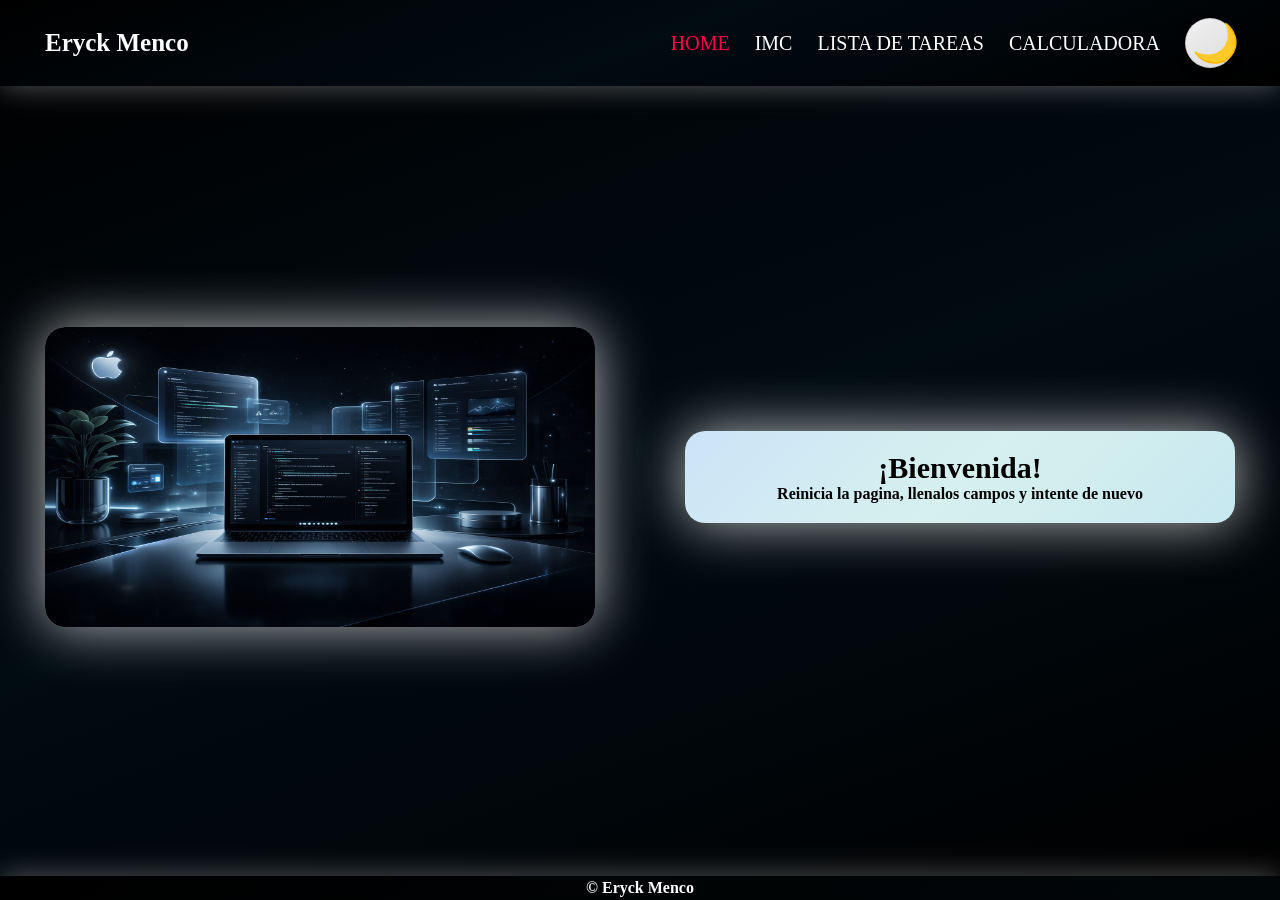
==== index.html @ 55e05a1a "Ultimo detalle html" ====
<!DOCTYPE html>
<html lang="es">
<head>
<meta charset="UTF-8">
<meta name="viewport" content="width=device-width, initial-scale=1.0">
<link rel="icon" href="./favicon/favicon.ico" type="image/png">
<link rel="stylesheet" href="./css/styles.css">
<script src="./Js/modoOscuro.js" defer></script>
<title>¡Bienvenidos!</title>
</head>
<body class="oscuro">
    <nav class="cont_nav">
        <a href="./index.html" id="logo" >Eryck Menco</a>
        <ul class="nav-left">
            <li><a class="active" href="./index.html">HOME</a></li>
            <li><a href="./imc.html">IMC</a></li>
            <li><a href="./listaDetareas.html">LISTA DE TAREAS</a></li>
            <li><a href="./calculadora.html">CALCULADORA</a></li>
            <li><button class="btn-tema" onclick="cambiarTema()" >🌙</button></li>
        </ul> 
    </nav>
    <div class="principal">
        <div class="conIndexImg">
            <img src="./img/Img2.png" alt="Imagen de portada index">
        </div>
        <div class="contenedor">
            <h1>¡Bienvenida!</h1>
            <p id="resultado"></p>
        </div>
    </div>
    <footer>
        <p>© Eryck Menco</p>
    </footer>
    <script src="./Js/saludos.js"></script>
</body>
</html>
---- css/styles.css ----
/* Pagina principal */
* {
    margin: 0;
    box-sizing: border-box;
    font-family: fantasy;
    transition: all 0.5s ease;
}
body {
  margin: 0;
  padding: 0;
  background: linear-gradient(135deg, #cce4f8, #d6f0ee, #c8e8f0);
  overflow-x: hidden;
  height: 100vh;
  display: flex;
  flex-direction: column;
}

/* Nav */
.cont_nav {
  background: linear-gradient(135deg, #d6f0ee, #c8e8f0, #cce4f8);
  box-shadow: 0 0 30px 0 rgba(235, 235, 235, 0.381); 
  padding: 18px 45px;
  display: flex;
  justify-content: space-between;
  align-items: center;
  z-index: 9999;
}

#logo {
  color: rgb(0, 0, 0);
  font-size: 25px;
  font-weight: bold;
  text-decoration: none;
}

.nav-left {
  align-items: center;
  list-style: none;
  display: flex;
  gap: 25px;
  padding: 0;
  margin: 0;
}

.nav-left a {
  font-size: 20px;
  text-decoration: none;
  color: #000000;
}

.nav-left a:hover {
  color: #4facfe;
  transform: scale(0.97);
  transform: translateY(-3px);
}

.nav-left a.active {
  color: #4facfe;
}

#logo:hover {
  color: #4facfe;
}

/* Boton oscuro */
.btn-tema {
  width: 50px;
  height: 50px;
  border-radius: 50%;
  border: none;
  font-size: 38px;
  text-align: center;
  cursor: pointer;
}

.oscuro .btn-tema {
    background-color: #ffffff;

}
.btn-tema:hover {
  transform: translateY(-3px);
  box-shadow: 0 10px 25px rgb(0, 0, 0);
}

.principal {
    height: calc(100vh - 117.5px);
    display: flex;
    text-align: center;
    justify-content: center;
    align-items: center;
}

.contenedor {
    margin: auto;
    padding: 20px;
    width: 100%;
    max-width: 550px;
    background: linear-gradient(160deg, #000000, #010b12, #000000);
    border-radius: 20px;
    box-shadow: 0 0 55px 0 rgba(0, 0, 0, 0.6);
}

.conIndexImg {
    margin: auto;
    width: 100%;
    max-width: 550px;
    overflow: hidden;
    box-shadow: 0 0 55px 0 rgba(0, 0, 0, 0.6);
    border-radius: 20px;
}

.conIndexImg img {
    width: 100%;
    height: auto;
    max-height: 300px;
    border-radius: 20px;
    display: block;
    object-fit: initial;
    transform: scale(1.02);
}

h1 {
    color: rgb(255, 246, 246);
    font-size: 30px;
}

p {
    color: #ffffff;
    font-weight: bold;
    text-align: center;
}

input {
    border: none;
    background-color: transparent; 
    color: rgb(255, 255, 255);
    box-shadow: 0 0 12px 0 #078bffb3; 
    border-radius: 5px;
    border-bottom: 4px solid rgba(0, 0, 0, 0.585);
    border-left: 4px solid rgba(0, 0, 0, 0.585);
}

input:focus {
    outline: none;
    border-bottom: 4px solid #4facfe;
    border-left: 4px solid #4facfe; 
}

button {
    background: linear-gradient(145deg, #2b2b2b, #1a1a1a);
    color: #ffffff;
    font-family: fantasy;
    border: none;
    border-radius: 8px;
    cursor: pointer;
    font-weight: bold;
    box-shadow: 0 5px 15px rgba(0,0,0,0.7),
    0 0 10px rgba(255,255,255,0.1);
    transition: all 0.3s ease;
}

button:hover {
  background: linear-gradient(145deg, #3a3a3a, #222);
  box-shadow: 0 10px 25px rgba(0,0,0,0.9),
  0 0 10px rgba(255,255,255,0.3);
  transform: scale(1.05);
}

footer {
  margin-top: auto;
  text-align: center;
  width: 100%;
  clear: both;
  background: linear-gradient(135deg, #c8e8e8, #b8daf0);
  padding: 3px;
  box-shadow: 0 0 30px 0 rgba(235, 235, 235, 0.381); 
}
footer p {
  color: #000000;
}

.oscuro .btn-tema:hover {
  transform: translateY(-3px);
  box-shadow: 0 15px 25px rgba(102, 255, 0, 0.841);
}


/* oscuro */
.oscuro {
  background: linear-gradient(160deg, #000000, #010b12, #000000);
}

.oscuro .cont_nav  {
  background: linear-gradient(160deg, #000000, #010b12, #000000);
  color: white;
}

.oscuro .cont_nav a {
  color: white;
}

.oscuro #logo {
  color: #ffffff;
}
.oscuro .nav-left a:hover {
  color:  #ff0048;
}

.oscuro .nav-left a.active {
  color:  #ff0048;
}

.oscuro #logo:hover {
  color:  #ff0048;
}

.oscuro .contenedor {
  background: linear-gradient(135deg, #cce4f8, #d6f0ee, #c8e8f0);
  box-shadow: 0 0 55px 0 rgba(255, 255, 255, 0.722);
}

.oscuro .conIndexImg {
  background: linear-gradient(135deg, #cce4f8, #d6f0ee, #c8e8f0);
  box-shadow: 0 0 55px 0 rgba(255, 255, 255, 0.722);
}

.oscuro h1 {
    color: #000000;
    font-size: 30px;
}

.oscuro p {
    color: #000000;
    font-weight: bold;
}

.oscuro input {
    background-color: transparent; 
    color: rgb(0, 0, 0);
    box-shadow: 0 0 12px 0 #ff0048; 
    border-radius: 5px;
    border-bottom: 4px solid rgba(0, 0, 0, 0.295);
    border-left: 4px solid rgba(0, 0, 0, 0.295);
}

.oscuro input:focus {
    outline: none;
    border-bottom: 4px solid #ff0048;
    border-left: 4px solid #ff0048; 
}

.oscuro button {
    background: linear-gradient(145deg, #f0f0f0, #dcdcdc);
    color: #1a1a1a;
    font-family: fantasy;
    border: 1px solid rgba(0,0,0,0.1);
    box-shadow: 
    0 5px 15px rgba(0,0,0,0.1),
    0 0 5px rgba(0,0,0,0.05);
    transition: all 0.3s ease;
}

.oscuro button:hover {
    background: linear-gradient(145deg, #f0f0f0, #dcdcdc);
    box-shadow: 0 10px 25px rgba(0,0,0,0.15),
    0 0 10px rgba(0,0,0,0.1);
    border: 1px solid rgba(0,0,0,0.2);
    transform: scale(1.05);
}

.oscuro footer {
  background:linear-gradient(135deg, #000000, #010608);
}

.oscuro footer p {
  color: #ffffff;
} 

/* RESPONSIVE */
@media (max-width: 1150px) {
  .principal {
    flex-direction: column;
    align-items: center;
  }

  .contenedor {
    width: 100%;
    margin: auto;
    padding: 20px;
    width: 100%;
  }
}
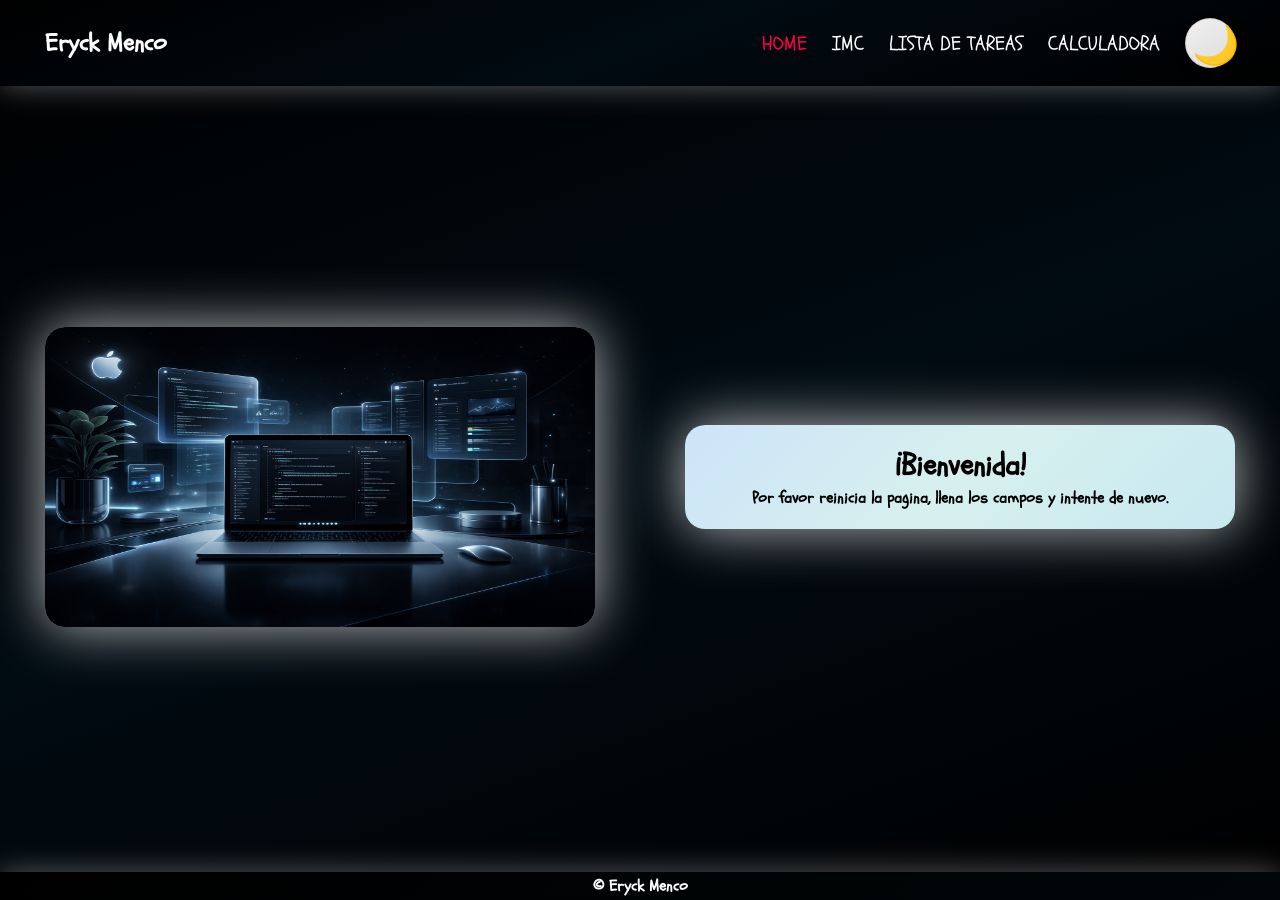
==== commit c9a05e34: "Fonts" ====
--- a/index.html
+++ b/index.html
@@ -5,6 +5,7 @@
 <meta name="viewport" content="width=device-width, initial-scale=1.0">
 <link rel="icon" href="./favicon/favicon.ico" type="image/png">
 <link rel="stylesheet" href="./css/styles.css">
+<link rel="stylesheet" href="./css/font.css">
 <script src="./Js/modoOscuro.js" defer></script>
 <title>¡Bienvenidos!</title>
 </head>
--- a/css/styles.css
+++ b/css/styles.css
@@ -1,10 +1,12 @@
-/* Pagina principal */
 * {
     margin: 0;
     box-sizing: border-box;
-    font-family: fantasy;
+    font-family: Eryckfont;
     transition: all 0.5s ease;
 }
+
+/* Pagina principal */
+
 body {
   margin: 0;
   padding: 0;
@@ -73,10 +75,6 @@
   cursor: pointer;
 }
 
-.oscuro .btn-tema {
-    background-color: #ffffff;
-
-}
 .btn-tema:hover {
   transform: translateY(-3px);
   box-shadow: 0 10px 25px rgb(0, 0, 0);
@@ -149,7 +147,7 @@
 button {
     background: linear-gradient(145deg, #2b2b2b, #1a1a1a);
     color: #ffffff;
-    font-family: fantasy;
+    font-family: Eryckfont;
     border: none;
     border-radius: 8px;
     cursor: pointer;
@@ -179,39 +177,42 @@
   color: #000000;
 }
 
+/* oscuro */
+
+.oscuro {
+  background: linear-gradient(160deg, #000000, #010b12, #000000);
+}
+
+.oscuro .cont_nav  {
+  background: linear-gradient(160deg, #000000, #010b12, #000000);
+  color: white;
+}
+
+.oscuro .cont_nav a {
+  color: white;
+}
+
+.oscuro #logo {
+  color: #ffffff;
+}
+.oscuro .nav-left a:hover {
+  color:  #ff0048;
+}
+
+.oscuro .nav-left a.active {
+  color:  #ff0048;
+}
+
+.oscuro #logo:hover {
+  color:  #ff0048;
+}
+.oscuro .btn-tema {
+    background-color: #ffffff;
+
+}
 .oscuro .btn-tema:hover {
   transform: translateY(-3px);
   box-shadow: 0 15px 25px rgba(102, 255, 0, 0.841);
-}
-
-
-/* oscuro */
-.oscuro {
-  background: linear-gradient(160deg, #000000, #010b12, #000000);
-}
-
-.oscuro .cont_nav  {
-  background: linear-gradient(160deg, #000000, #010b12, #000000);
-  color: white;
-}
-
-.oscuro .cont_nav a {
-  color: white;
-}
-
-.oscuro #logo {
-  color: #ffffff;
-}
-.oscuro .nav-left a:hover {
-  color:  #ff0048;
-}
-
-.oscuro .nav-left a.active {
-  color:  #ff0048;
-}
-
-.oscuro #logo:hover {
-  color:  #ff0048;
 }
 
 .oscuro .contenedor {
@@ -252,7 +253,7 @@
 .oscuro button {
     background: linear-gradient(145deg, #f0f0f0, #dcdcdc);
     color: #1a1a1a;
-    font-family: fantasy;
+    font-family: Eryckfont;
     border: 1px solid rgba(0,0,0,0.1);
     box-shadow: 
     0 5px 15px rgba(0,0,0,0.1),
@@ -277,6 +278,7 @@
 } 
 
 /* RESPONSIVE */
+
 @media (max-width: 1150px) {
   .principal {
     flex-direction: column;
@@ -289,4 +291,10 @@
     padding: 20px;
     width: 100%;
   }
+  .cont_nav {
+    display: flex;
+    flex-wrap: wrap;
+    align-content: flex-start;
+    text-align: center;
+  }
 }
--- a/css/font.css
+++ b/css/font.css
@@ -0,0 +1,6 @@
+@font-face {
+    font-family: "Eryckfont";
+    src: url("../font/Schoolbell-Regular.ttf") format("truetype");
+    font-weight: 400;
+    font-style: normal;
+}
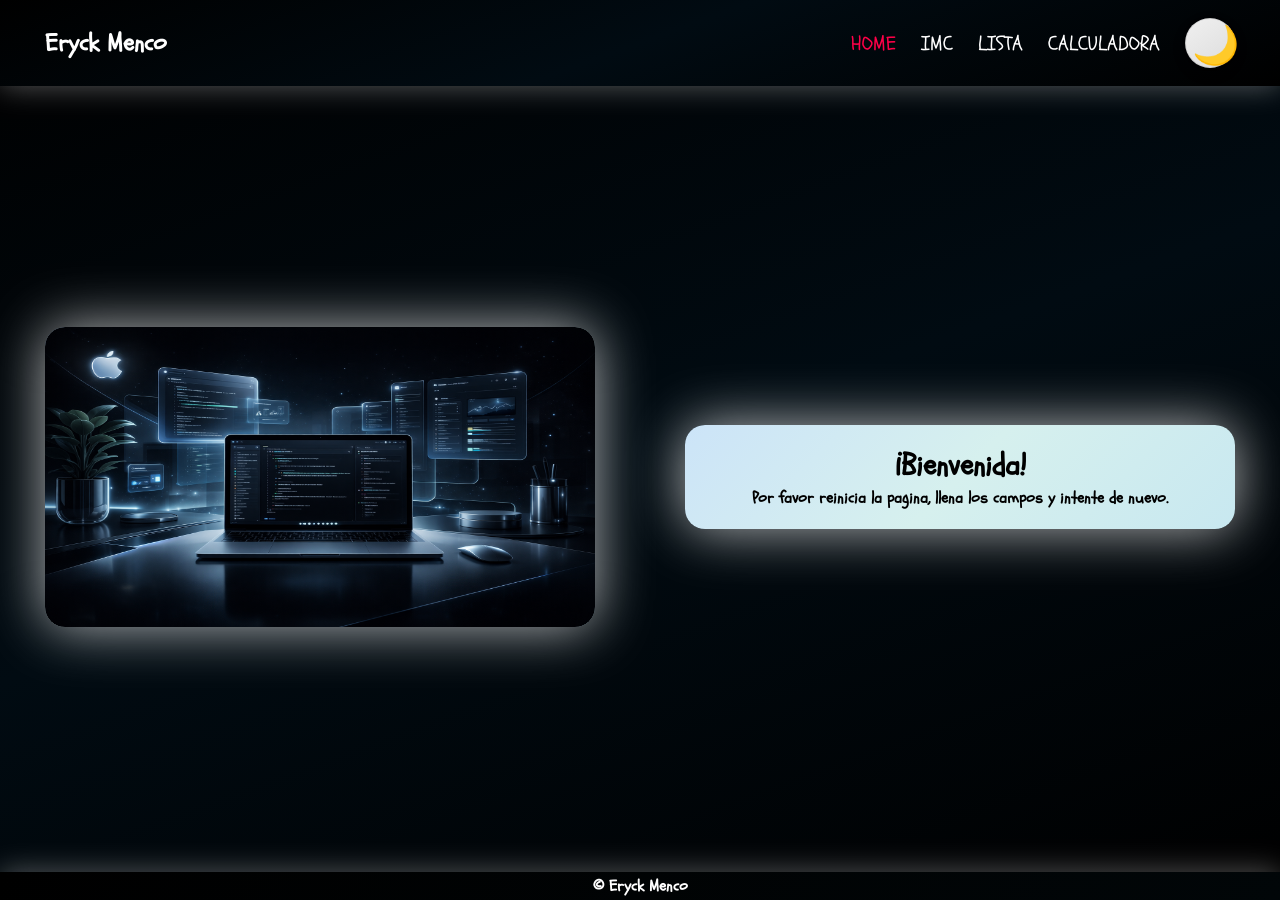
==== commit 601da86c: "Cambio en nav" ====
--- a/index.html
+++ b/index.html
@@ -15,7 +15,7 @@
         <ul class="nav-left">
             <li><a class="active" href="./index.html">HOME</a></li>
             <li><a href="./imc.html">IMC</a></li>
-            <li><a href="./listaDetareas.html">LISTA DE TAREAS</a></li>
+            <li><a href="./listaDetareas.html">LISTA</a></li>
             <li><a href="./calculadora.html">CALCULADORA</a></li>
             <li><button class="btn-tema" onclick="cambiarTema()" >🌙</button></li>
         </ul> 
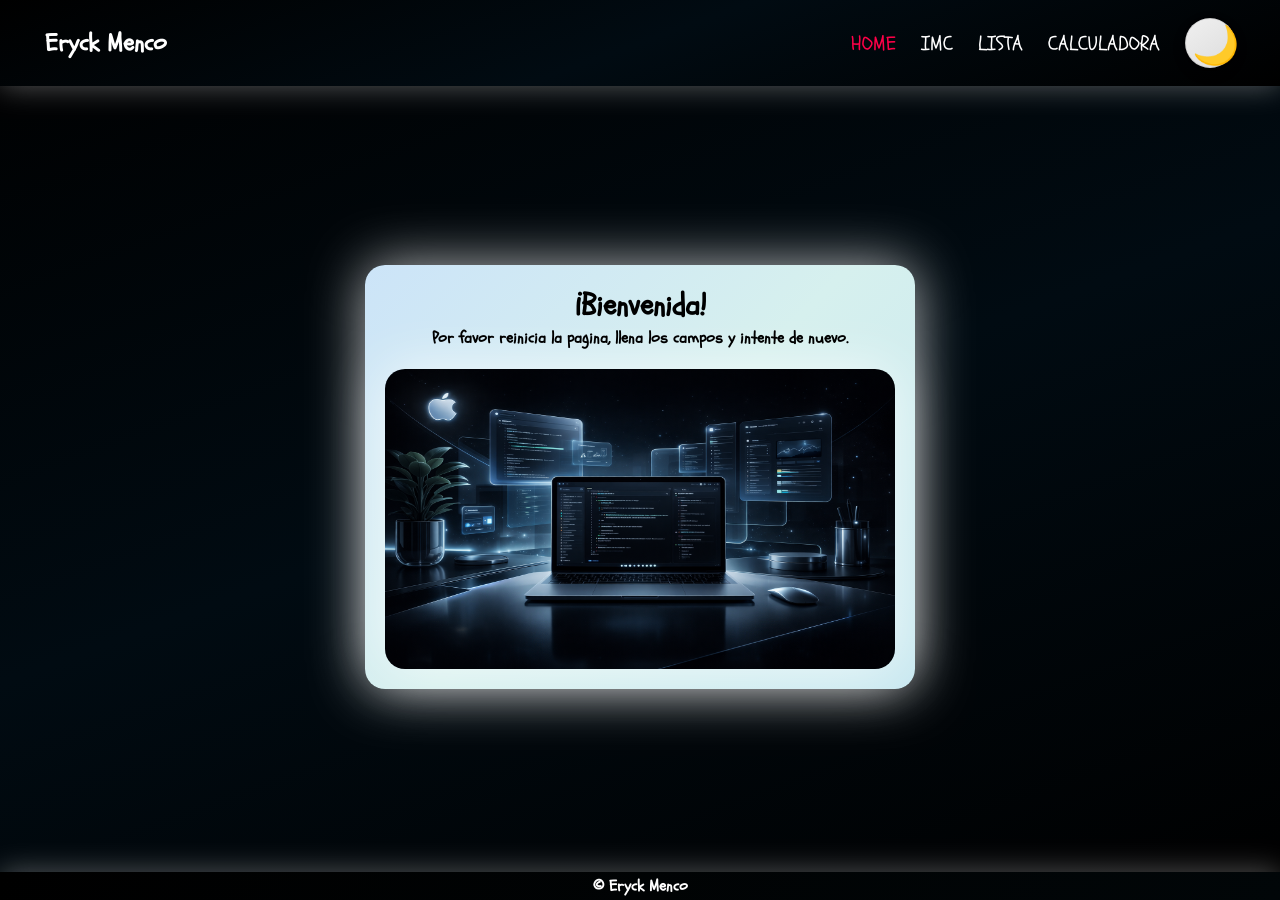
==== commit d54d9fe6: "Nuevos ajustes" ====
--- a/index.html
+++ b/index.html
@@ -21,12 +21,12 @@
         </ul> 
     </nav>
     <div class="principal">
-        <div class="conIndexImg">
-            <img src="./img/Img2.png" alt="Imagen de portada index">
-        </div>
         <div class="contenedor">
             <h1>¡Bienvenida!</h1>
             <p id="resultado"></p>
+            <div class="conIndexImg">
+                <img src="./img/Img2.png" alt="Imagen de portada index">
+            </div>
         </div>
     </div>
     <footer>
--- a/css/styles.css
+++ b/css/styles.css
@@ -81,7 +81,7 @@
 }
 
 .principal {
-    height: calc(100vh - 117.5px);
+    min-height: calc(100vh - 117.5px);
     display: flex;
     text-align: center;
     justify-content: center;
@@ -96,6 +96,9 @@
     background: linear-gradient(160deg, #000000, #010b12, #000000);
     border-radius: 20px;
     box-shadow: 0 0 55px 0 rgba(0, 0, 0, 0.6);
+}
+.contenedor p {
+  margin-bottom: 20px;
 }
 
 .conIndexImg {
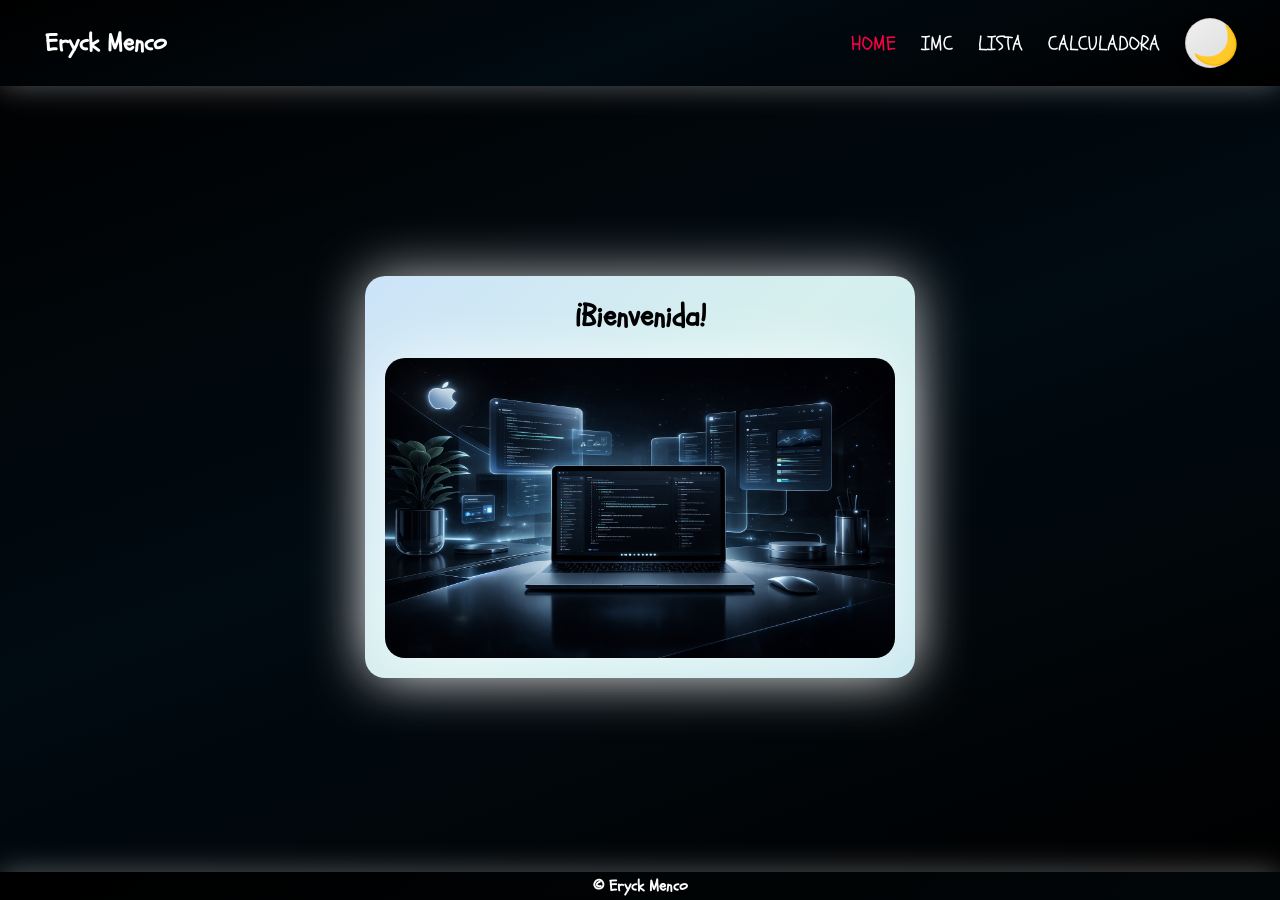
==== commit 1b65bddf: "Ajustes responsive" ====
--- a/index.html
+++ b/index.html
@@ -32,6 +32,6 @@
     <footer>
         <p>© Eryck Menco</p>
     </footer>
-    <script src="./Js/saludos.js"></script>
+    <!-- <script src="./Js/saludos.js"></script> -->
 </body>
 </html>
--- a/css/styles.css
+++ b/css/styles.css
@@ -12,7 +12,7 @@
   padding: 0;
   background: linear-gradient(135deg, #cce4f8, #d6f0ee, #c8e8f0);
   overflow-x: hidden;
-  height: 100vh;
+  min-height: 100vh;
   display: flex;
   flex-direction: column;
 }
@@ -83,6 +83,7 @@
 .principal {
     min-height: calc(100vh - 117.5px);
     display: flex;
+    gap: 50px;
     text-align: center;
     justify-content: center;
     align-items: center;
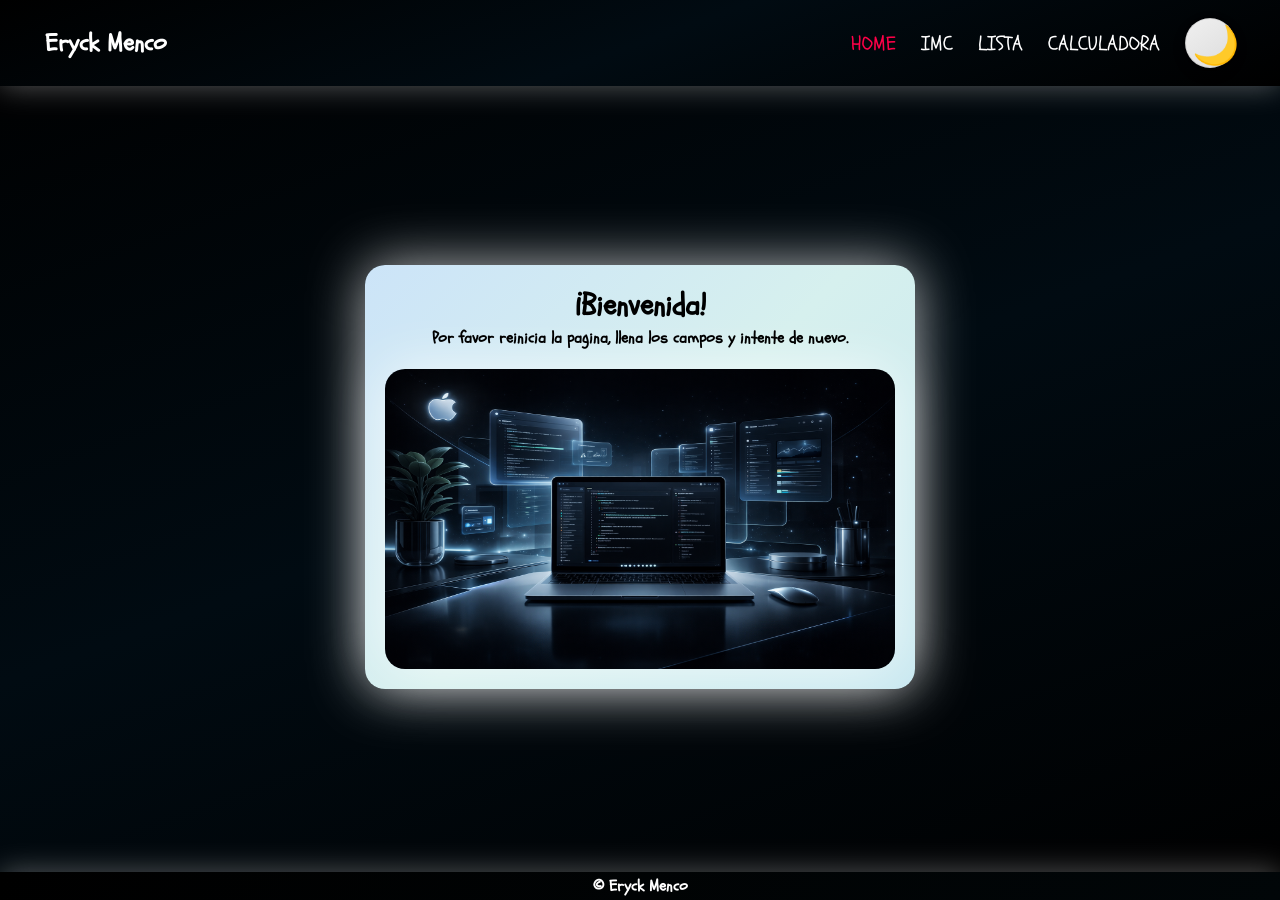
==== commit a9cf2b2d: "Nuevas configuraciones" ====
--- a/index.html
+++ b/index.html
@@ -32,6 +32,6 @@
     <footer>
         <p>© Eryck Menco</p>
     </footer>
-    <!-- <script src="./Js/saludos.js"></script> -->
+    <script src="./Js/saludos.js"></script>
 </body>
 </html>
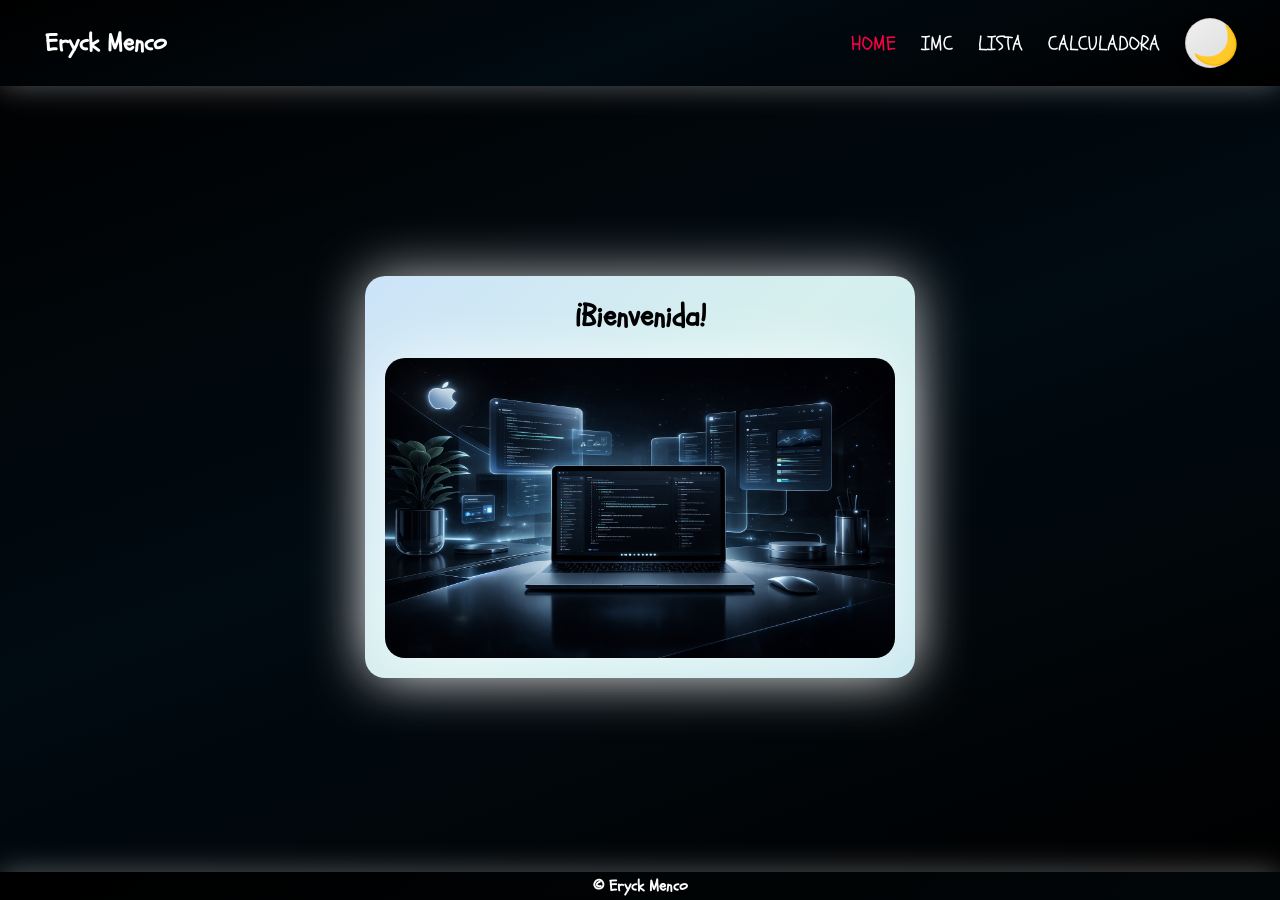
==== commit 06b31ae9: "Nuevo Menu hamburgueza" ====
--- a/index.html
+++ b/index.html
@@ -10,16 +10,21 @@
 <title>¡Bienvenidos!</title>
 </head>
 <body class="oscuro">
-    <nav class="cont_nav">
-        <a href="./index.html" id="logo" >Eryck Menco</a>
-        <ul class="nav-left">
-            <li><a class="active" href="./index.html">HOME</a></li>
-            <li><a href="./imc.html">IMC</a></li>
-            <li><a href="./listaDetareas.html">LISTA</a></li>
-            <li><a href="./calculadora.html">CALCULADORA</a></li>
-            <li><button class="btn-tema" onclick="cambiarTema()" >🌙</button></li>
-        </ul> 
+    <nav class="cont_nav" id="header">
+            <a href="./index.html" id="logo" >Eryck Menco</a>
+            <ul class="nav-left">
+                <li><a class="active" href="./index.html">HOME</a></li>
+                <li><a href="./imc.html">IMC</a></li>
+                <li><a href="./listaDetareas.html">LISTA</a></li>
+                <li><a href="./calculadora.html">CALCULADORA</a></li>
+                <li><button class="btn-tema" onclick="cambiarTema()" >🌙</button></li>
+            </ul> 
+            
+		    <button id="header-menu">
+		    	<img src="./img/menu.png" alt="">
+		    </button>
     </nav>
+
     <div class="principal">
         <div class="contenedor">
             <h1>¡Bienvenida!</h1>
@@ -32,6 +37,19 @@
     <footer>
         <p>© Eryck Menco</p>
     </footer>
-    <script src="./Js/saludos.js"></script>
+    <!-- <script src="./Js/saludos.js"></script> -->
+    <script>
+
+		const button = document.getElementById("header-menu")
+		const header = document.getElementById("header")
+
+		function mostrar() {
+			header.classList.toggle("abierto")
+		}
+
+		button.addEventListener("click", mostrar)
+
+
+	</script>
 </body>
 </html>
--- a/css/styles.css
+++ b/css/styles.css
@@ -281,12 +281,87 @@
   color: #ffffff;
 } 
 
+
+.lista a {
+	display: inline-block;
+	text-decoration: none;
+	color: white;
+	padding: 20px;
+
+	transition: background-color 200ms, color 200ms;
+
+	&:hover {
+		background-color: white;
+		color: black;
+	}
+}
+
+#header-menu {
+	display: none;
+	background: transparent;
+	border: none;
+	padding: 5px;
+
+	& img {
+		height: 32px;
+	}
+}
+
+
+
+
 /* RESPONSIVE */
 
-@media (max-width: 1150px) {
+@media (max-width: 800px) {
   .principal {
     flex-direction: column;
     align-items: center;
+  }
+  .nav-left {
+    display: none;
+  }
+  #header {
+  color: white;
+	display: flex;
+	justify-content: space-around;
+	align-items: center;
+	background-color: black;
+	padding: 0 10px;
+  }
+  .lista {
+		display: none;
+	}
+
+	#header-menu {
+		display: block;
+	}
+
+	.abierto .nav-left {
+		display: flex;
+		position: fixed;
+		flex-direction: column;
+    padding: 20px 0;
+    width: 35%; 
+		height: fit-content; 
+    bottom: auto; 
+    top: 48px; 
+    right: 0;
+    background: linear-gradient(135deg, #d6f0ee, #c8e8f0, #cce4f8);
+    border-radius: 5px;
+	}
+
+.abierto .nav-left li:hover {
+  color: #ff0048;
+  transition: all 0.2s ease;
+} 
+
+  .oscuro .abierto .nav-left {
+    background: linear-gradient(160deg, #000000, #010b12, #000000);
+  }
+  
+  .oscuro .abierto .nav-left li:hover {
+    color: #4facfe;
+    transition: all 0.2s ease;
   }
 
   .contenedor {
